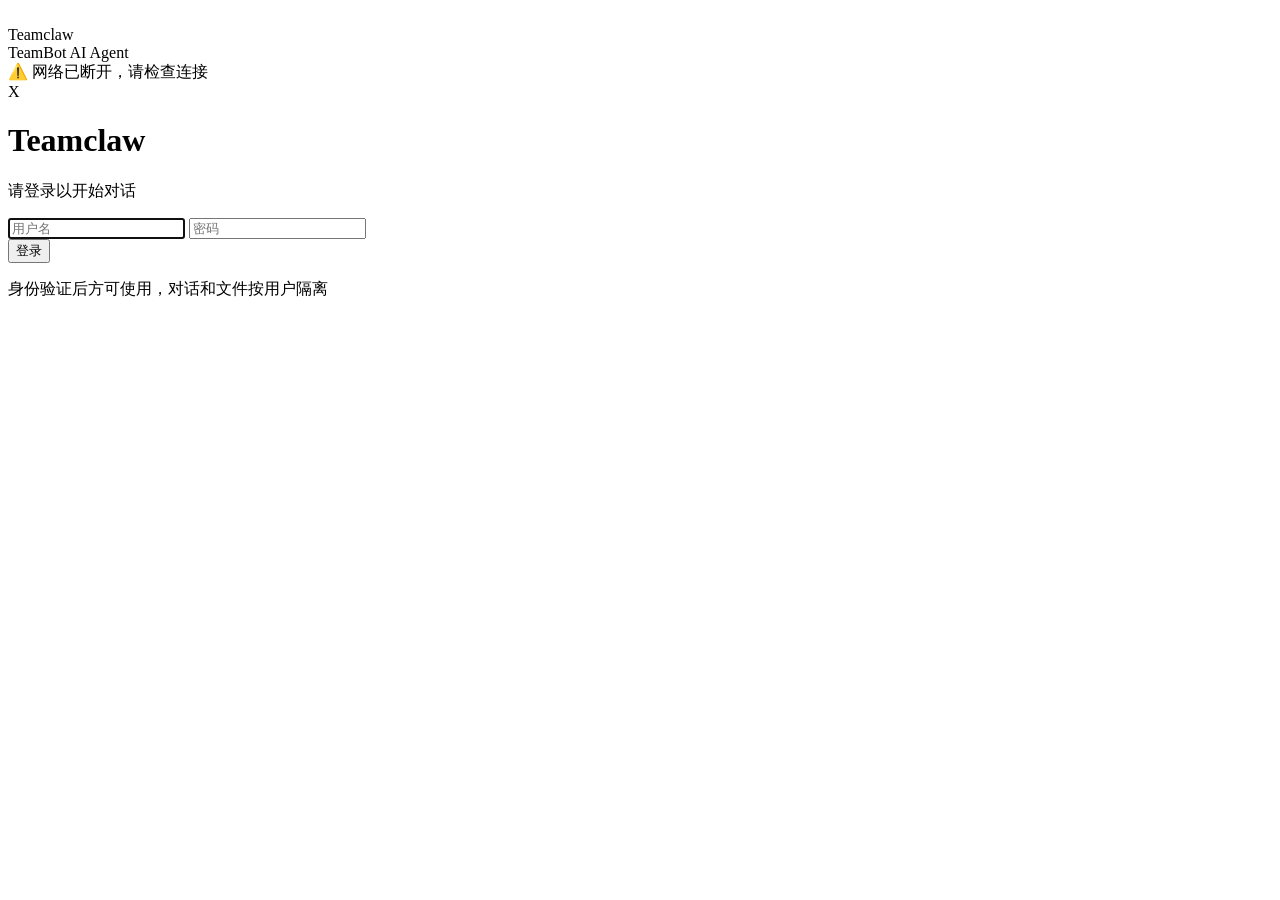
==== src/templates/index.html @ f956306f "team management" ====
<!DOCTYPE html>
<html lang="zh-CN">
<head>
    <meta charset="UTF-8">
    <title>Teamclaw | AI Agent</title>
    <meta name="viewport" content="width=device-width, initial-scale=1.0, maximum-scale=1.0, user-scalable=no, viewport-fit=cover">

    <!-- PWA / iOS Full-screen support -->
    <meta name="apple-mobile-web-app-capable" content="yes">
    <meta name="apple-mobile-web-app-status-bar-style" content="black-translucent">
    <meta name="apple-mobile-web-app-title" content="Teamclaw">
    <meta name="mobile-web-app-capable" content="yes">
    <meta name="theme-color" content="#111827">
    <meta name="format-detection" content="telephone=no">
    <meta name="msapplication-tap-highlight" content="no">
    <meta name="msapplication-TileColor" content="#111827">
    <link rel="apple-touch-icon" href="https://img.icons8.com/fluency/180/robot-2.png">
    <link rel="apple-touch-icon" sizes="152x152" href="https://img.icons8.com/fluency/152/robot-2.png">
    <link rel="apple-touch-icon" sizes="180x180" href="https://img.icons8.com/fluency/180/robot-2.png">
    <link rel="apple-touch-icon" sizes="167x167" href="https://img.icons8.com/fluency/167/robot-2.png">
    <!-- iOS splash screens -->
    <meta name="apple-mobile-web-app-status-bar-style" content="black-translucent">
    <link rel="manifest" href="/manifest.json">
    
    <script src="https://cdn.tailwindcss.com"></script>
    <script src="https://cdnjs.cloudflare.com/ajax/libs/marked/9.1.2/marked.min.js"></script>
    <link rel="stylesheet" href="https://cdnjs.cloudflare.com/ajax/libs/highlight.js/11.8.0/styles/github-dark.min.css">
    <script src="https://cdnjs.cloudflare.com/ajax/libs/highlight.js/11.8.0/highlight.min.js"></script>

    <link rel="stylesheet" href="/static/css/style.css">
</head>
<body class="bg-gray-100 font-sans leading-normal tracking-normal">

    <!-- Splash Screen -->
    <div id="app-splash">
        <img class="splash-icon" src="https://img.icons8.com/fluency/180/robot-2.png" alt="">
        <div class="splash-title">Teamclaw</div>
        <div class="splash-sub">TeamBot AI Agent</div>
    </div>

    <!-- Offline Banner -->
    <div id="offline-banner" data-i18n="offline_banner">⚠️ 网络已断开，请检查连接</div>

    <!-- ========== 登录页 ========== -->
    <div id="login-screen" class="min-h-screen flex items-center justify-center safe-top safe-bottom px-4" style="width:100%;height:100%;overflow:auto;">
        <div class="bg-white rounded-2xl shadow-2xl p-6 sm:p-8 w-full max-w-md border">
            <div class="flex items-center justify-center space-x-3 mb-6">
                <div class="bg-blue-600 p-3 rounded-xl text-white font-bold text-2xl">X</div>
                <h1 class="text-2xl font-bold text-gray-800" data-i18n="login_title">Teamclaw</h1>
            </div>
            <p class="text-center text-gray-500 text-sm mb-8" data-i18n="login_subtitle">请登录以开始对话</p>
            <div class="space-y-4">
                <input id="username-input" type="text" maxlength="32"
                    class="w-full p-3 border border-gray-300 rounded-xl focus:outline-none focus:ring-2 focus:ring-blue-500 text-center text-lg"
                    data-i18n-placeholder="username" placeholder="用户名" autofocus>
                <input id="password-input" type="password" maxlength="64"
                    class="w-full p-3 border border-gray-300 rounded-xl focus:outline-none focus:ring-2 focus:ring-blue-500 text-center text-lg"
                    data-i18n-placeholder="password" placeholder="密码">
                <div id="login-error" class="text-red-500 text-sm text-center hidden"></div>
                <button onclick="handleLogin()" id="login-btn"
                    class="w-full bg-blue-600 hover:bg-blue-700 text-white py-3 rounded-xl font-bold text-lg transition-all shadow-lg"
                    data-i18n="login_btn">登录</button>
            </div>
            <p class="text-xs text-gray-400 text-center mt-6" data-i18n="login_footer">身份验证后方可使用，对话和文件按用户隔离</p>
        </div>
    </div>

    <!-- ========== 主布局（聊天 + OASIS）（初始隐藏） ========== -->
    <div id="chat-screen" class="main-layout safe-top safe-bottom safe-left safe-right" style="display:none;">

        <!-- ===== 历史会话侧边栏 ===== -->
        <div id="session-sidebar" class="session-sidebar" style="display:none;">
            <div class="p-3 border-b bg-gray-50 flex flex-col gap-2 flex-shrink-0">
                <div class="flex justify-between items-center">
                    <span class="text-sm font-bold text-gray-700" data-i18n="history_title">🤖 Agents</span>
                    <button onclick="closeSessionSidebar()" class="text-gray-400 hover:text-gray-600 text-lg leading-none">&times;</button>
                </div>
                <div class="flex items-center gap-2">
                    <label class="text-xs text-gray-600 whitespace-nowrap">Team:</label>
                    <select id="agent-team-select" class="flex-1 px-2 py-1 text-xs border border-gray-300 rounded" onchange="onAgentTeamChange()" onfocus="loadAgentTeams()">
                        <option value="">(公共)</option>
                    </select>
                </div>
                <div class="flex items-center gap-2">
                    <button id="toggle-oasis-sessions-btn" onclick="toggleNamedSessionsVisible()" class="text-[10px] text-gray-400 hover:text-blue-600 px-1.5 py-0.5 rounded border border-gray-200 transition-colors" title="切换 已命名/无名会话">🏷️ 切换到无名会话</button>
                    <button onclick="deleteAllSessions()" class="text-xs text-red-400 hover:text-red-600" data-i18n="delete_all">🗑️ 清空全部</button>
                </div>
            </div>
            <div id="session-list" class="flex-1 overflow-y-auto p-2 space-y-1">
                <div class="text-xs text-gray-400 text-center py-4" data-i18n="loading">加载中...</div>
            </div>
        </div>

        <!-- Divider: 会话侧栏 ↔ 聊天区 -->
        <div class="session-divider" id="session-divider"></div>

        <!-- ===== 左侧：聊天区 ===== -->
        <div class="chat-main h-screen flex flex-col bg-white border-x border-gray-200 shadow-2xl">
            <!-- Page Switch Tab Bar -->
            <div class="page-tab-bar">
                <div class="page-tab active" id="tab-chat" onclick="switchPage('chat')" data-i18n="tab_chat">💬 对话</div>
                <div class="page-tab" id="tab-group" onclick="switchPage('group')" data-i18n="tab_group">👥 群聊</div>
                <div class="page-tab" id="tab-orchestrate" onclick="switchPage('orchestrate')" data-i18n="tab_orchestrate">🤝 Agent Teams</div>
            </div>

            <!-- === Chat Page === -->
            <div id="page-chat" class="chat-page">
            <header class="p-3 sm:p-4 border-b bg-white flex justify-between items-start sm:items-center gap-2 flex-shrink-0">
                <div class="flex items-center space-x-2 sm:space-x-3 mobile-header-top flex-shrink-0">
                    <div class="bg-blue-600 p-1.5 sm:p-2 rounded-lg text-white font-bold text-lg sm:text-xl">X</div>
                    <div>
                        <h1 class="text-sm sm:text-lg font-bold text-gray-800 leading-tight">Teamclaw</h1>
                        <p class="text-[10px] sm:text-xs text-green-500 flex items-center" data-i18n="encrypted">● 已加密</p>
                    </div>
                </div>
                <div class="flex items-center space-x-1 sm:space-x-2 mobile-header-actions flex-shrink-0">
                    <div id="uid-display" class="text-xs sm:text-sm font-mono bg-gray-100 px-2 sm:px-3 py-1 rounded border truncate max-w-[80px] sm:max-w-none"></div>
                    <div id="session-display" class="text-[10px] sm:text-xs font-mono bg-blue-50 text-blue-600 px-1.5 sm:px-2 py-1 rounded border border-blue-200 cursor-default" data-i18n-title="current_session" title="当前对话号"></div>
                    <!-- History Button -->
                    <button onclick="toggleSessionSidebar()" class="desktop-only-btn text-[10px] sm:text-xs bg-gray-50 text-gray-600 hover:bg-gray-100 px-2 py-1 rounded border border-gray-200 transition-colors flex items-center justify-center" data-i18n-title="history_title" title="Agents">
                        <span class="hidden sm:inline" data-i18n="history">🤖Agents</span>
                        <span class="sm:hidden text-base leading-none">🤖</span>
                    </button>
                    <!-- OpenClaw Quick Config Button -->
                    <button onclick="orchOpenClawQuickConfig()" class="desktop-only-btn text-[10px] sm:text-xs bg-orange-50 text-orange-600 hover:bg-orange-100 px-2 py-1 rounded border border-orange-300 transition-colors flex items-center justify-center font-semibold" data-i18n-title="orch_oc_quick_title" title="Setting OpenClaw Agent">
                        <span class="hidden sm:inline" data-i18n="orch_oc_quick_btn">🦞 Setting OpenClaw Agent</span>
                        <span class="sm:hidden text-base leading-none">🦞</span>
                    </button>
                    <!-- New Session Button: Visible on all devices -->
                    <button onclick="handleNewSession()" class="text-[10px] sm:text-xs bg-green-50 text-green-600 hover:bg-green-100 px-2 py-1 rounded border border-green-200 transition-colors mr-1 flex items-center justify-center" data-i18n-title="new_session_confirm" title="开启新对话">
                        <span class="sm:hidden text-base font-bold leading-none">+</span>
                        <span class="hidden sm:inline" data-i18n="new_chat">+新</span>
                    </button>
                    <button onclick="toggleLanguage()" id="lang-toggle-btn" class="text-[10px] sm:text-xs bg-purple-50 text-purple-600 hover:bg-purple-100 px-2 py-1 rounded border border-purple-200 transition-colors" title="Switch Language">EN</button>
                    <button onclick="openSettings()" class="desktop-only-btn text-[10px] sm:text-xs bg-gray-50 text-gray-600 hover:bg-gray-100 px-2 py-1 rounded border border-gray-200 transition-colors" data-i18n="settings" data-i18n-title="settings_title" title="系统设置">⚙️</button>
                    <div id="public-toggle-wrap" class="desktop-only-btn" style="display:inline-flex;align-items:center;gap:4px;">
                        <span style="font-size:10px;color:#888;" id="public-toggle-label">🌐</span>
                        <label class="toggle-switch">
                            <input type="checkbox" id="public-toggle" onchange="handlePublicToggle(this.checked)" disabled>
                            <span class="toggle-slider"></span>
                        </label>
                    </div>
                    <button onclick="handleLogout()" class="desktop-only-btn text-[10px] sm:text-xs text-gray-400 hover:text-red-500 px-1.5 sm:px-2 py-1 rounded transition-colors" data-i18n="logout" data-i18n-title="logout" title="切换用户">退出</button>
                    <!-- Mobile: hamburger menu -->
                    <div class="mobile-menu-wrapper" style="position:relative;">
                        <button onclick="toggleMobileMenu()" class="mobile-menu-btn text-[10px] bg-gray-100 hover:bg-gray-200 px-2 py-1 rounded border border-gray-300 transition-colors" data-i18n-title="more_actions" title="更多操作">⋮</button>
                        <div id="mobile-menu-dropdown" class="mobile-menu-dropdown" style="display:none;">
                            <button onclick="toggleSessionSidebar(); closeMobileMenu();" class="mobile-menu-item" data-i18n="menu_history">🤖 Agents</button>
                            <button onclick="orchOpenClawQuickConfig(); closeMobileMenu();" class="mobile-menu-item" data-i18n="menu_openclaw_cfg">🦞 OpenClaw</button>
                            <button onclick="handleNewSession(); closeMobileMenu();" class="mobile-menu-item" data-i18n="menu_new">➕ 新对话</button>
                            <button onclick="toggleOasisMobile(); closeMobileMenu();" class="mobile-menu-item" data-i18n="menu_oasis">🏛️ TeamsWork</button>
                            <button onclick="openSettings(); closeMobileMenu();" class="mobile-menu-item" data-i18n="menu_settings">⚙️ 设置</button>
                            <button onclick="handleLogout(); closeMobileMenu();" class="mobile-menu-item text-red-500" data-i18n="menu_logout">🚪 退出</button>
                        </div>
                    </div>
                </div>
            </header>

            <div id="chat-box" class="chat-container overflow-y-auto p-4 sm:p-6 space-y-4 sm:space-y-6 flex-grow bg-gray-50">
                <div class="flex justify-start">
                    <div class="message-agent bg-white border p-4 max-w-[85%] shadow-sm text-gray-700" data-i18n="welcome_message">
                        你好！我是 TeamBot 智能助手。我已经准备好为你服务，请输入你的指令。
                    </div>
                </div>
            </div>

            <!-- 聊天区上方小刷新按钮 -->
            <div style="position:relative;">
                <button id="refresh-chat-btn" class="refresh-chat-btn" onclick="handleNewMsgRefresh()" title="刷新消息" data-i18n-title="refresh_chat">
                    🔄
                </button>
            </div>

            <div class="p-2 sm:p-4 border-t bg-white flex-shrink-0">
                <!-- Tool List Panel -->
                <div id="tool-panel-wrapper" class="mb-2" style="display:none;">
                    <div class="flex items-center justify-between mb-1">
                        <div class="tool-toggle-btn flex items-center space-x-1 text-sm text-gray-500 font-medium" onclick="toggleToolPanel()">
                            <span data-i18n="available_tools">🧰 可用工具</span>
                            <span id="tool-count" class="text-xs text-gray-400"></span>
                            <span id="tool-toggle-icon" class="tool-toggle-icon text-xs">▼</span>
                        </div>
                    </div>
                    <div id="tool-panel" class="tool-panel collapsed">
                        <div id="tool-list" class="flex flex-wrap gap-2 p-2 bg-gray-50 rounded-xl border border-gray-200">
                            <!-- tools will be injected here -->
                        </div>
                    </div>
                </div>
                <div id="image-preview-area" class="image-preview-area" style="display:none;"></div>
                <div id="file-preview-area" class="image-preview-area" style="display:none;"></div>
                <div id="audio-preview-area" class="image-preview-area" style="display:none;"></div>
                <div id="workflow-preview-area"></div>
                <div id="persona-preview-area"></div>
                <div class="flex items-end space-x-2 sm:space-x-3">
                    <label class="image-upload-btn" title="上传图片/文件/音频">
                        📎
                        <input type="file" id="image-input" accept="image/*,.pdf,.txt,.md,.csv,.json,.xml,.yaml,.yml,.log,.py,.js,.ts,.html,.css,.java,.c,.cpp,.h,.go,.rs,.sh,.bat,.ini,.toml,.cfg,.conf,.sql,.r,.rb,.mp3,.wav,.ogg,.m4a,.webm,.flac,.aac,.avi,.mp4,.mkv,.mov" multiple style="display:none;" onchange="handleFileSelect(event)">
                    </label>
                    <button id="record-btn" class="audio-record-btn" data-i18n-title="recording_title" title="录音" onclick="toggleRecording()">🎤</button>
                    <button id="workflow-add-btn" class="workflow-add-btn" data-i18n-title="wf_btn_title" title="添加工作流" onclick="showWorkflowPopup()"><span class="wf-icon">📋</span><span class="wf-label" data-i18n="wf_btn_label">+ 工作流</span></button>
                    <button id="persona-add-btn" class="persona-add-btn" data-i18n-title="persona_btn_title" title="引入专家人设" onclick="showPersonaPopup()"><span class="persona-icon">🎭</span><span class="persona-label" data-i18n="persona_btn_label">+ 人设</span></button>
                    <div class="flex-grow">
                        <textarea id="user-input" rows="1" 
                            class="w-full p-2 sm:p-3 border border-gray-300 rounded-xl focus:outline-none focus:ring-2 focus:ring-blue-500 resize-none transition-all text-sm sm:text-base"
                            data-i18n-placeholder="input_placeholder" placeholder="输入指令...（可粘贴图片/上传文件/录音）"></textarea>
                    </div>
                    <button onclick="handleSend()" id="send-btn"
                        class="bg-blue-600 hover:bg-blue-700 text-white px-4 sm:px-6 py-2 sm:py-3 rounded-xl transition-all font-bold shadow-lg h-[42px] sm:h-[50px] text-sm sm:text-base flex-shrink-0"
                        data-i18n="send_btn">发送
                    </button>
                    <button onclick="handleCancel()" id="cancel-btn"
                        class="bg-red-500 hover:bg-red-600 text-white px-4 sm:px-6 py-2 sm:py-3 rounded-xl transition-all font-bold shadow-lg h-[42px] sm:h-[50px] text-sm sm:text-base flex-shrink-0"
                        style="display:none;" data-i18n="cancel_btn">终止
                    </button>
                    <button id="busy-btn" disabled
                        class="busy-indicator-btn h-[42px] sm:h-[50px] text-sm sm:text-base flex-shrink-0"
                        style="display:none;" data-i18n="busy_btn">
                        <span class="busy-spinner"></span>系统占用中
                    </button>
                </div>
                <p class="text-[10px] text-center text-gray-400 mt-2 sm:mt-3 font-mono hidden sm:block" data-i18n="secure_footer">Secured by Nginx Reverse Proxy & SSH Tunnel</p>
            </div>
        </div>
        <!-- end of chat-page -->

        <!-- === Group Chat Page === -->
        <div id="page-group" class="group-page">
            <div style="display:flex; flex:1; overflow:hidden;">
                <!-- Group list sidebar -->
                <div class="group-list-sidebar">
                    <div class="p-3 border-b bg-gray-50 flex justify-between items-center flex-shrink-0">
                        <span class="text-sm font-bold text-gray-700" data-i18n="group_title">👥 群聊列表</span>
                        <div class="flex items-center gap-2">
                            <button onclick="toggleSessionSidebar()" class="text-[10px] bg-gray-50 text-gray-600 hover:bg-gray-100 px-2 py-1 rounded border border-gray-200" data-i18n-title="history_title" title="Agents">🤖</button>
                            <button onclick="showCreateGroupModal()" class="text-xs bg-blue-50 text-blue-600 hover:bg-blue-100 px-2 py-1 rounded border border-blue-200" data-i18n="group_new">+ 新建</button>
                        </div>
                    </div>
                    <div id="group-list" class="flex-1 overflow-y-auto">
                        <div class="group-empty-state" style="padding:40px 0;">
                            <div class="empty-icon">👥</div>
                            <div class="empty-text" data-i18n="group_no_groups">暂无群聊</div>
                        </div>
                    </div>
                </div>

                <!-- Group chat main area -->
                <div class="group-chat-area" id="group-chat-area">
                    <div class="group-empty-state" id="group-empty-placeholder">
                        <div class="empty-icon">💬</div>
                        <div class="empty-text" data-i18n="group_select_hint">选择或创建一个群聊</div>
                    </div>
                    <!-- Active group chat (hidden initially) -->
                    <div id="group-active-chat" style="display:none; flex-direction:column; height:100%;">
                        <div class="group-chat-header">
                            <div class="flex items-center gap-2">
                                <button onclick="groupBackToList()" class="group-back-btn text-xs text-gray-500 hover:text-gray-700 px-1" style="display:none;">← </button>
                                <span id="group-active-name" class="font-bold text-gray-800 text-sm"></span>
                                <span id="group-active-id" class="text-[10px] text-gray-400 ml-1"></span>
                            </div>
                            <div class="flex items-center gap-2">
                                <button id="group-mute-btn" onclick="toggleGroupMute()" class="text-xs px-2 py-1 rounded border font-bold" style="background:#fef2f2;color:#dc2626;border-color:#fecaca;" data-i18n="group_mute">🔇 急停</button>
                                <button onclick="toggleGroupMemberPanel()" class="text-xs bg-gray-50 hover:bg-gray-100 px-2 py-1 rounded border border-gray-200" data-i18n="group_members_btn">👤 成员</button>
                            </div>
                        </div>
                        <div id="group-messages-box" class="group-messages-box"></div>
                        <div class="group-input-area" style="position:relative;">
                            <div class="mention-popup" id="mention-popup">
                                <div class="mention-title">@ 选择要通知的 Agent</div>
                                <div id="mention-list"></div>
                                <button class="mention-confirm" onclick="confirmMention()">确认</button>
                            </div>
                            <textarea id="group-input" rows="1" placeholder="发送消息... 输入@选择Agent" data-i18n-placeholder="group_input_placeholder" onkeydown="if(event.key==='Enter'&&!event.shiftKey){event.preventDefault();sendGroupMessage();}" oninput="onGroupInputChange(event)"></textarea>
                            <button onclick="sendGroupMessage()" class="bg-blue-600 hover:bg-blue-700 text-white px-4 py-2 rounded-xl font-bold text-sm flex-shrink-0" data-i18n="send_btn">发送</button>
                        </div>
                    </div>
                </div>

                <!-- Member panel (right side) -->
                <div class="group-member-panel" id="group-member-panel" style="display:none;">
                    <div class="panel-header flex justify-between items-center">
                        <span data-i18n="group_members">成员管理</span>
                        <button onclick="toggleGroupMemberPanel()" class="text-gray-400 hover:text-gray-600 text-sm">&times;</button>
                    </div>
                    <div class="p-2 border-b">
                        <div class="text-xs font-semibold text-gray-500 mb-2" data-i18n="group_current_members">当前成员</div>
                        <div id="group-current-members" class="member-list" style="max-height:200px;"></div>
                    </div>
                    <div class="p-2 flex-1 overflow-hidden flex flex-col">
                        <div class="text-xs font-semibold text-gray-500 mb-2" data-i18n="group_add_agents">添加 Agent Session</div>
                        <div id="group-available-sessions" class="flex-1 overflow-y-auto"></div>
                    </div>
                </div>
            </div>
        </div>
        <!-- end of group-page -->

        <!-- === Orchestration Page === -->
        <div id="page-orchestrate" class="orch-page">
            <div class="orch-layout">
                <!-- Left: Expert Pool -->
                <div class="orch-sidebar" style="overflow-y:auto;">
                    <div class="orch-sidebar-header" style="display:flex;align-items:center;justify-content:space-between;cursor:pointer;user-select:none;" onclick="toggleOrchExpertList()">
                        <span class="text-sm font-bold text-gray-700">🧑‍💼 <span data-i18n="orch_expert_pool_text">专家池</span></span>
                        <span id="orch-expert-toggle-icon" style="font-size:12px;transition:transform 0.2s;margin-right:4px;">▼</span>
                        <!-- Start / Manual / End / Conditional injection cards -->
                        <div style="display:flex;gap:3px;align-items:center;">
                            <div class="orch-manual-card orch-start-card" draggable="true" id="orch-start-card" style="margin:0;padding:4px 6px;font-size:11px;">
                                <span style="font-size:14px;">🚀</span>
                                <div><span class="text-xs font-semibold text-gray-700" data-i18n="orch_start_node">开始</span></div>
                            </div>
                            <div class="orch-manual-card" draggable="true" id="orch-manual-card" style="margin:0;padding:4px 6px;font-size:11px;">
                                <span style="font-size:14px;">📝</span>
                                <div><span class="text-xs font-semibold text-gray-700" data-i18n="orch_manual_inject">手动注入</span></div>
                            </div>
                            <div class="orch-manual-card orch-end-card" draggable="true" id="orch-end-card" style="margin:0;padding:4px 6px;font-size:11px;">
                                <span style="font-size:14px;">🏁</span>
                                <div><span class="text-xs font-semibold text-gray-700" data-i18n="orch_end_node">结束</span></div>
                            </div>
                            <div class="orch-manual-card orch-cond-card" draggable="true" id="orch-cond-card" style="margin:0;padding:4px 6px;font-size:11px;">
                                <span style="font-size:14px;">🎯</span>
                                <div><span class="text-xs font-semibold text-gray-700" data-i18n="orch_cond_node">选择器</span></div>
                            </div>
                        </div>
                    </div>
                    <div class="orch-sidebar-grid">
                        <!-- 上行 -->
                        <div class="orch-grid-row" id="orch-grid-row-top">
                            <!-- Top-left: All experts by categories -->
                            <div class="orch-sidebar-grid-cell" id="orch-cell-tl">
                                <div class="orch-sidebar-grid-cell-header">
                                    <span data-i18n="orch_preset_experts">📚 预设专家</span>
                                </div>
                                <div id="orch-agency-categories" class="orch-agency-categories"></div>
                            </div>
                            <!-- 列 Divider -->
                            <div class="orch-grid-col-divider" id="orch-grid-col-divider-top"></div>
                            <!-- Top-right: Custom experts -->
                            <div class="orch-sidebar-grid-cell" id="orch-cell-tr">
                                <div class="orch-sidebar-grid-cell-header">
                                    <span data-i18n="orch_custom_experts">🛠️ 自定义专家</span>
                                    <button onclick="orchShowAddExpertModal()" data-i18n-title="orch_add_expert_btn" title="添加自定义专家">➕</button>
                                </div>
                                <div class="orch-expert-list" id="orch-expert-list-custom"></div>
                            </div>
                        </div>
                        <!-- 行 Divider -->
                        <div class="orch-grid-row-divider" id="orch-grid-row-divider"></div>
                        <!-- 下行 -->
                        <div class="orch-grid-row" id="orch-grid-row-bottom">
                            <!-- Bottom-left: Internal agents -->
                            <div class="orch-sidebar-grid-cell" id="orch-cell-bl">
                                <div class="orch-sidebar-grid-cell-header">
                                    <span data-i18n="orch_internal_agents">🤖 Internal Agents</span>
                                    <span style="display:flex;gap:2px;">
                                        <button onclick="orchShowAddInternalAgentModal()" data-i18n-title="orch_add_internal_agent_title" title="新建 Agent" style="color:#6366f1;">➕</button>
                                        <button onclick="orchLoadSessionAgents()" data-i18n-title="refresh" title="刷新">🔄</button>
                                    </span>
                                </div>
                                <div class="orch-expert-list" id="orch-expert-list-sessions"></div>
                            </div>
                            <!-- 列 Divider -->
                            <div class="orch-grid-col-divider" id="orch-grid-col-divider-bottom"></div>
                            <!-- Bottom-right: OpenClaw sessions -->
                            <div class="orch-sidebar-grid-cell" id="orch-cell-br">
                                <div class="orch-sidebar-grid-cell-header">
                                    <span data-i18n="orch_openclaw_sessions">🦞 OpenClaw</span>
                                    <span style="display:flex;gap:2px;">
                                        <button onclick="orchShowAddOpenClawModal()" data-i18n-title="orch_add_openclaw_title" title="新建Agent" style="color:#10b981;">➕</button>
                                        <button onclick="orchLoadOpenClawSessions()" data-i18n-title="refresh" title="刷新">🔄</button>
                                    </span>
                                </div>
                                <div class="orch-expert-list" id="orch-expert-list-openclaw"></div>
                            </div>
                        </div>
                    </div>
                    <div style="padding:4px 10px;font-size:10px;color:#9ca3af;border-top:1px solid #e5e7eb;flex-shrink:0;">
                        <b data-i18n="orch_shortcuts_title">快捷操作：</b><span data-i18n="orch_shortcuts_body">拖入专家到画布 · 连接端口=工作流 · Ctrl+G=分组 · 双击快速添加</span>
                    </div>
                </div>

                <!-- Divider: 左侧专家池 ↔ 画布 -->
                <div class="orch-divider" id="orch-divider-left"></div>

                <!-- Center: Canvas -->
                <div class="orch-canvas-wrapper">
                    <!-- Toolbar -->
                    <div class="orch-toolbar">
                        <button onclick="orchAutoArrange()" class="orch-btn" data-i18n-title="orch_tip_arrange" title="自动排列"><span data-i18n="orch_btn_arrange">🔄 排列</span></button>
                        <button onclick="orchSaveLayout()" class="orch-btn" data-i18n-title="orch_tip_save" title="保存布局"><span data-i18n="orch_btn_save">💾 保存</span></button>
                        <button onclick="orchLoadLayout()" class="orch-btn" data-i18n-title="orch_tip_load" title="加载布局"><span data-i18n="orch_btn_load">📂 加载</span></button>
                        <button onclick="orchGenerateAgentYaml()" class="orch-btn orch-btn-primary" data-i18n-title="orch_tip_ai" title="AI 生成 YAML"><span data-i18n="orch_btn_ai">🤖 AI编排</span></button>
                        <button onclick="orchExportYaml()" class="orch-btn orch-btn-primary" data-i18n-title="orch_tip_export" title="复制 YAML"><span data-i18n="orch_btn_export">📋 导出</span></button>
                        <button onclick="orchDownloadYaml()" class="orch-btn" data-i18n-title="orch_tip_download" title="下载 YAML 文件"><span data-i18n="orch_btn_download">⬇️ 下载</span></button>
                        <button onclick="orchUploadYamlClick()" class="orch-btn" data-i18n-title="orch_tip_upload" title="上传 YAML 文件"><span data-i18n="orch_btn_upload">⬆️ 上传</span></button>
                        <input type="file" id="orch-yaml-upload-input" accept=".yaml,.yml" style="display:none;" onchange="orchHandleYamlUpload(event)">
                        <button onclick="orchRefreshSessions()" class="orch-btn" data-i18n-title="orch_tip_status" title="刷新 session 状态"><span data-i18n="orch_btn_status">🔄 状态</span></button>
                        <button onclick="orchClearCanvas()" class="orch-btn orch-btn-danger" data-i18n-title="orch_tip_clear" title="清空画布"><span data-i18n="orch_btn_clear">🗑️ 清空</span></button>
                        <button onclick="toggleOrchFocusMode()" id="orch-focus-btn" class="orch-btn" title="专注模式：隐藏两侧面板"><span data-i18n="orch_btn_focus">🎯 专注</span></button>
                        <span class="orch-toolbar-sep" style="border-left:1px solid #d1d5db;height:20px;margin:0 4px;"></span>
                        <label style="display:flex;align-items:center;gap:3px;font-size:11px;color:#374151;cursor:pointer;white-space:nowrap;" title="Enable Team mode: scope agents to a team folder">
                            <input type="checkbox" id="orch-team-enabled" onchange="orchTeamToggle()" style="margin:0;cursor:pointer;">
                            <span>👥 Team</span>
                        </label>
                        <input type="text" id="orch-team-name" placeholder="team name" disabled
                               style="width:100px;padding:3px 6px;border:1px solid #d1d5db;border-radius:4px;font-size:11px;display:none;"
                               onchange="orchTeamNameChanged()">
                        <button onclick="orchCreateTeam()" id="orch-team-create-btn" class="orch-btn" style="display:none;font-size:11px;padding:4px 8px;" title="Create new team"><span data-i18n="orch_btn_create_team">➕ Create</span></button>
                        <button onclick="orchDeleteTeam()" id="orch-team-delete-btn" class="orch-btn orch-btn-danger" style="display:none;font-size:11px;padding:4px 8px;" title="Delete current team"><span data-i18n="orch_btn_delete_team">🗑️ Delete</span></button>
                        <button onclick="orchDownloadSnapshot()" id="orch-team-download-btn" class="orch-btn" style="display:none;font-size:11px;padding:4px 8px;" title="Download team snapshot"><span data-i18n="orch_btn_download_snapshot">⬇️ Snapshot</span></button>
                        <button onclick="orchUploadSnapshotClick()" id="orch-team-upload-btn" class="orch-btn" style="display:none;font-size:11px;padding:4px 8px;" title="Upload team snapshot"><span data-i18n="orch_btn_upload_snapshot">⬆️ Upload</span></button>
                        <input type="file" id="orch-team-snapshot-input" accept=".zip" style="display:none;" onchange="orchHandleSnapshotUpload(event)">
                    </div>
                    <div class="orch-canvas" id="orch-canvas-area">
                        <!-- 移动端 toggle 按钮 -->
                        <div class="orch-mobile-toggle left" onclick="orchToggleMobileSidebar()">☰ <span class="orch-toggle-label" data-i18n="orch_expert_pool_text">Expert Pool</span></div>
                        <div class="orch-mobile-toggle right" onclick="orchToggleMobilePanel()">⚙ <span class="orch-toggle-label" data-i18n="orch_btn_ai">AI编排</span></div>
                        <div class="orch-canvas-inner" id="orch-canvas-inner">
                            <svg id="orch-edge-svg" style="width:10000px;height:10000px;position:absolute;top:0;left:0;z-index:5;pointer-events:none;">
 <defs><marker id="orch-arrowhead" markerWidth="10" markerHeight="7" refX="10" refY="3.5" orient="auto"><polygon points="0 0, 10 3.5, 0 7" fill="#2563eb" /></marker><marker id="orch-arrowhead-green" markerWidth="10" markerHeight="7" refX="10" refY="3.5" orient="auto"><polygon points="0 0, 10 3.5, 0 7" fill="#16a34a" /></marker><marker id="orch-arrowhead-orange" markerWidth="10" markerHeight="7" refX="10" refY="3.5" orient="auto"><polygon points="0 0, 10 3.5, 0 7" fill="#ea580c" /></marker><marker id="orch-arrowhead-purple" markerWidth="10" markerHeight="7" refX="10" refY="3.5" orient="auto"><polygon points="0 0, 10 3.5, 0 7" fill="#8b5cf6" /></marker></defs>
                            </svg>
                            <div id="orch-canvas-hint" style="position:absolute;top:50%;left:50%;transform:translate(-50%,-50%);text-align:center;color:#9ca3af;pointer-events:none;z-index:1;">
                                <div style="font-size:40px;margin-bottom:8px;">🎯</div>
                                <div style="font-size:14px;font-weight:500;color:#6b7280;" data-i18n="orch_hint_drag">拖入专家开始编排</div>
                                <div style="font-size:11px;margin-top:6px;color:#9ca3af;" data-i18n="orch_hint_drag">拖入专家开始编排</div>
                            </div>
                        </div>
                        <div class="orch-nav-controls">
                            <div class="nav-row">
                                <button onclick="orchPanBy(0,-60)" data-i18n-title="orch_tip_up" title="上移">▲</button>
                            </div>
                            <div class="nav-row">
                                <button onclick="orchPanBy(-60,0)" data-i18n-title="orch_tip_left" title="左移">◀</button>
                                <button class="nav-center" onclick="orchResetView()" data-i18n-title="orch_tip_reset" title="重置视图">⌂</button>
                                <button onclick="orchPanBy(60,0)" data-i18n-title="orch_tip_right" title="右移">▶</button>
                            </div>
                            <div class="nav-row">
                                <button onclick="orchPanBy(0,60)" data-i18n-title="orch_tip_down" title="下移">▼</button>
                            </div>
                            <div class="nav-zoom-row">
                                <button onclick="orchZoom(-0.1)" data-i18n-title="orch_tip_zoomout" title="缩小">−</button>
                                <span id="orch-zoom-label" class="zoom-label">100%</span>
                                <button onclick="orchZoom(0.1)" data-i18n-title="orch_tip_zoomin" title="放大">+</button>
                            </div>
                        </div>
                    </div>
                </div>

                <!-- Divider: 画布 ↔ 右侧设置面板 -->
                <div class="orch-divider" id="orch-divider-right"></div>

                <!-- Right: Settings + YAML -->
                <div class="orch-right-panel">
                    <div class="orch-right-section">
                        <div class="text-xs font-bold text-gray-500 uppercase tracking-wide px-3 pt-3 pb-1" data-i18n="orch_settings">⚙️ 设置</div>
                        <div class="px-3 pb-2 space-y-1 text-xs text-gray-600 border-b border-gray-100">
                            <label class="flex items-center gap-2 cursor-pointer"><input type="checkbox" id="orch-repeat" class="accent-blue-600"> <span data-i18n="orch_repeat">每轮重复计划</span></label>
                            <label class="flex items-center gap-2"><span data-i18n="orch_rounds">轮次:</span> <input type="number" id="orch-rounds" value="5" min="1" max="20" class="w-12 px-1 py-0.5 border border-gray-300 rounded text-xs"></label>
                            <label class="flex items-center gap-2"><span data-i18n="orch_threshold">聚类阈值:</span> <input type="range" id="orch-threshold" min="50" max="400" value="150" class="flex-1 accent-blue-600"><span id="orch-threshold-val" class="text-[10px] text-gray-400">150</span></label>
                        </div>
                    </div>

                    <div class="orch-right-section">
                        <div class="text-xs font-bold text-gray-500 uppercase tracking-wide px-3 pt-2 pb-1" data-i18n="orch_ai_gen">🤖 AI 生成</div>
                        <div id="orch-agent-status" class="mx-3 mb-1 px-2 py-1 rounded text-[10px] bg-gray-50 border border-gray-200 text-gray-400" data-i18n="orch_ai_hint">
                            点击「🤖 AI编排」自动生成 YAML
                        </div>
                        <div class="px-3 pb-1">
                            <div class="text-[10px] text-gray-400 mb-1"><span data-i18n="orch_prompt_label">📨 发送的 Prompt</span> <button onclick="orchCopyPrompt()" class="text-[10px] text-blue-500 hover:underline float-right" data-i18n="orch_prompt_copy">复制</button></div>
                            <div class="orch-yaml-box text-[10px] text-amber-600" id="orch-prompt-content" style="max-height:100px;" data-i18n="orch_prompt_hint">点击 AI编排 后显示</div>
                        </div>
                        <div class="px-3 pb-1">
                            <div class="text-[10px] text-gray-400 mb-1"><span data-i18n="orch_agent_yaml_label">🤖 Agent YAML</span> <button onclick="orchCopyAgentYaml()" class="text-[10px] text-blue-500 hover:underline float-right" data-i18n="orch_agent_yaml_copy">复制</button></div>
                            <div class="orch-yaml-box text-[10px] text-green-600" id="orch-agent-yaml" style="max-height:140px;" data-i18n="orch_agent_yaml_hint">等待 Agent 生成</div>
                        </div>
                    </div>

                    <div class="orch-right-section flex-1 flex flex-col min-h-0">
                        <div class="text-xs font-bold text-gray-500 uppercase tracking-wide px-3 pt-2 pb-1" data-i18n="orch_rule_yaml">📄 规则 YAML</div>
                        <div class="orch-yaml-box flex-1 mx-3 mb-2 text-xs text-green-700" id="orch-yaml-content" data-i18n="orch_rule_yaml_hint">拖入专家后自动生成...</div>
                    </div>

                    <div class="orch-status-bar" id="orch-status-bar" data-i18n="orch_status_bar_init">节点: 0 | 连线: 0 | 分组: 0</div>
                </div>
                <!-- 移动端 backdrop -->
                <div class="orch-mobile-backdrop" id="orch-mobile-backdrop" onclick="orchCloseMobilePanels()"></div>
            </div>
        </div>
        <!-- end of orchestrate-page -->
        </div>
        <!-- end of chat-main -->

        <!-- ===== 分割线 ===== -->
        <div class="oasis-divider" id="oasis-divider"></div>

        <!-- ===== 右侧：TeamsWork 讨论面板 ===== -->
        <div class="oasis-panel collapsed-panel bg-white border-l border-gray-200 flex flex-col h-screen" id="oasis-panel">
            <!-- Collapsed state expand button -->
            <div class="oasis-expand-btn items-center justify-center h-full text-gray-400 hover:text-blue-600 cursor-pointer text-sm font-bold" onclick="toggleOasisPanel()">
                🏛️ Working Teams
            </div>

            <!-- Panel content -->
            <div class="oasis-content flex flex-col h-full">
                <!-- Header -->
                <div class="p-3 border-b bg-gradient-to-r from-purple-50 to-blue-50 flex items-center justify-between flex-shrink-0">
                    <div class="flex items-center space-x-2">
                        <span class="text-lg">🏛️</span>
                        <div>
                            <h2 class="text-sm font-bold text-gray-800" data-i18n="oasis_title">TeamsWork 讨论论坛</h2>
                            <p class="text-[10px] text-gray-500" data-i18n="oasis_subtitle">多专家并行讨论系统</p>
                        </div>
                    </div>
                    <div class="flex items-center space-x-1">
                        <button onclick="refreshOasisTopics()" class="text-gray-400 hover:text-blue-600 p-1 rounded transition-colors" data-i18n-title="refresh" title="刷新">🔄</button>
                        <button onclick="toggleOasisPanel()" class="text-gray-400 hover:text-red-500 p-1 rounded transition-colors" data-i18n-title="collapse" title="收起">✕</button>
                    </div>
                </div>

                <!-- Topic list view -->
                <div id="oasis-topic-list-view" class="flex flex-col flex-1 overflow-hidden">
                    <div class="p-3 border-b flex-shrink-0">
                        <div class="flex items-center justify-between">
                            <span class="text-xs font-semibold text-gray-600" data-i18n="oasis_topics">📋 讨论话题</span>
                            <div class="flex items-center space-x-2">
                                <button onclick="deleteAllOasisTopics()" class="text-xs text-red-400 hover:text-red-600" data-i18n="delete_all">🗑️ 清空全部</button>
                                <span id="oasis-topic-count" class="text-[10px] text-gray-400"></span>
                            </div>
                        </div>
                    </div>
                    <div id="oasis-topic-list" class="flex-1 overflow-y-auto">
                        <div class="p-6 text-center text-gray-400 text-sm">
                            <div class="text-3xl mb-2">🏛️</div>
                            <p data-i18n="oasis_no_topics">暂无讨论话题</p>
                            <p class="text-xs mt-1" data-i18n="oasis_start_hint">在聊天中让 Agent 发起 TeamsWork 讨论</p>
                        </div>
                    </div>
                </div>

                <!-- Topic detail view (hidden by default) -->
                <div id="oasis-detail-view" class="flex flex-col flex-1 overflow-hidden" style="display:none;">
                    <!-- Detail header -->
                    <div class="p-3 border-b flex-shrink-0">
                        <div class="flex items-center justify-between">
                            <div class="flex items-center space-x-2">
                                <button onclick="showOasisTopicList()" class="text-gray-400 hover:text-blue-600 text-sm" data-i18n="oasis_back">← 返回</button>
                                <span id="oasis-detail-status" class="oasis-status-badge"></span>
                                <span id="oasis-detail-round" class="text-[10px] text-gray-400"></span>
                            </div>
                            <div id="oasis-detail-actions" class="flex items-center space-x-1">
                            </div>
                        </div>
                        <p id="oasis-detail-question" class="text-sm font-semibold text-gray-800 mt-1 line-clamp-2"></p>
                    </div>

                    <!-- Posts stream -->
                    <div id="oasis-posts-box" class="oasis-discussion-box flex-1 p-3 space-y-3 bg-gray-50">
                        <!-- Posts will be injected here -->
                    </div>

                    <!-- Conclusion area (collapsible) -->
                    <div id="oasis-conclusion-area" class="p-3 border-t flex-shrink-0" style="display:none;">
                        <div class="oasis-conclusion-box">
                            <div class="flex items-center justify-between cursor-pointer" onclick="toggleConclusionCollapse()">
                                <div class="flex items-center space-x-1">
                                    <span class="text-sm">🏆</span>
                                    <span class="text-xs font-bold text-green-800" data-i18n="oasis_conclusion">讨论结论</span>
                                </div>
                                <span id="oasis-conclusion-toggle" class="text-xs text-gray-400 transition-transform" style="display:inline-block;">▼</span>
                            </div>
                            <p id="oasis-conclusion-text" class="text-xs text-gray-700 leading-relaxed mt-2"></p>
                        </div>
                    </div>
                </div>
            </div>
        </div>
    </div>


    <script>
    // Toggle orchestration expert list expand/collapse
    function toggleOrchExpertList() {
        const grid = document.querySelector('.orch-sidebar-grid');
        const shortcuts = grid ? grid.nextElementSibling : null;
        const icon = document.getElementById('orch-expert-toggle-icon');
        if (grid.style.display === 'none') {
            grid.style.display = '';
            if (shortcuts) shortcuts.style.display = '';
            icon.style.transform = 'rotate(0deg)';
        } else {
            grid.style.display = 'none';
            if (shortcuts) shortcuts.style.display = 'none';
            icon.style.transform = 'rotate(-90deg)';
        }
    }

    // Toggle orchestration focus mode (collapse both sidebar and right panel)
    function toggleOrchFocusMode() {
        const sidebar = document.querySelector('.orch-sidebar');
        const rightPanel = document.querySelector('.orch-right-panel');
        const btn = document.getElementById('orch-focus-btn');
        const isFocused = sidebar.classList.toggle('focus-hidden');
        rightPanel.classList.toggle('focus-hidden', isFocused);
        btn.classList.toggle('focus-active', isFocused);
    }

    // Mobile: toggle sidebar overlay
    function orchToggleMobileSidebar() {
        const sidebar = document.querySelector('.orch-sidebar');
        const panel = document.querySelector('.orch-right-panel');
        const bd = document.getElementById('orch-mobile-backdrop');
        panel.classList.remove('mobile-open');
        sidebar.classList.toggle('mobile-open');
        bd.classList.toggle('active', sidebar.classList.contains('mobile-open'));
    }
    // Mobile: toggle right panel overlay
    function orchToggleMobilePanel() {
        const sidebar = document.querySelector('.orch-sidebar');
        const panel = document.querySelector('.orch-right-panel');
        const bd = document.getElementById('orch-mobile-backdrop');
        sidebar.classList.remove('mobile-open');
        panel.classList.toggle('mobile-open');
        bd.classList.toggle('active', panel.classList.contains('mobile-open'));
    }
    // Mobile: close all panels
    function orchCloseMobilePanels() {
        document.querySelector('.orch-sidebar').classList.remove('mobile-open');
        document.querySelector('.orch-right-panel').classList.remove('mobile-open');
        document.getElementById('orch-mobile-backdrop').classList.remove('active');
    }
    </script>

    <!-- Agent Meta Modal -->
    <div id="agent-meta-modal" class="agent-meta-overlay" style="display:none;" onclick="if(event.target===this)closeAgentMetaModal()">
        <div class="agent-meta-dialog">
            <div class="agent-meta-header">
                <h3 id="agent-meta-modal-title">🤖 Agent Settings</h3>
                <button onclick="closeAgentMetaModal()" class="agent-meta-close">&times;</button>
            </div>
            <div class="agent-meta-body">
                <label class="agent-meta-label">Name</label>
                <input type="text" id="agent-meta-name" class="agent-meta-input" placeholder="(None)">
                <label class="agent-meta-label">Tools</label>
                <input type="text" id="agent-meta-tools" class="agent-meta-input" placeholder="(None) e.g. tool1,tool2 / all / none">
                <label class="agent-meta-label">Tag</label>
                <select id="agent-meta-tag" class="agent-meta-input">
                    <option value="">(None)</option>
                </select>
            </div>
            <div class="agent-meta-footer">
                <button onclick="closeAgentMetaModal()" class="agent-meta-btn agent-meta-btn-cancel">Cancel</button>
                <button onclick="submitAgentMeta()" class="agent-meta-btn agent-meta-btn-save">Save</button>
            </div>
        </div>
    </div>

    <!-- Settings Modal -->
    <div id="settings-modal" class="settings-modal-overlay" style="display:none;" onclick="if(event.target===this)closeSettings()">
        <div class="settings-modal">
            <div class="settings-header">
                <h2 data-i18n="settings_title">⚙️ 系统设置</h2>
                <button onclick="closeSettings()" class="settings-close-btn">&times;</button>
            </div>
            <div class="settings-body" id="settings-body">
                <div class="settings-loading" data-i18n="loading">加载中...</div>
            </div>
            <div class="settings-footer">
                <button onclick="restartServices()" id="restart-btn" class="settings-btn settings-btn-restart" data-i18n="settings_restart_btn">🔄 重启服务</button>
                <div style="flex:1"></div>
                <button onclick="closeSettings()" class="settings-btn settings-btn-cancel" data-i18n="cancel">取消</button>
                <button onclick="saveSettings()" class="settings-btn settings-btn-save" data-i18n="settings_save">保存</button>
            </div>
        </div>
    </div>

    <script src="/static/js/main.js"></script>
    <script src="/static/js/app.js"></script>
    <!-- ===== Orchestration Page JavaScript ===== -->
    <script src="/static/js/orchestration.js"></script>
</body>
</html>
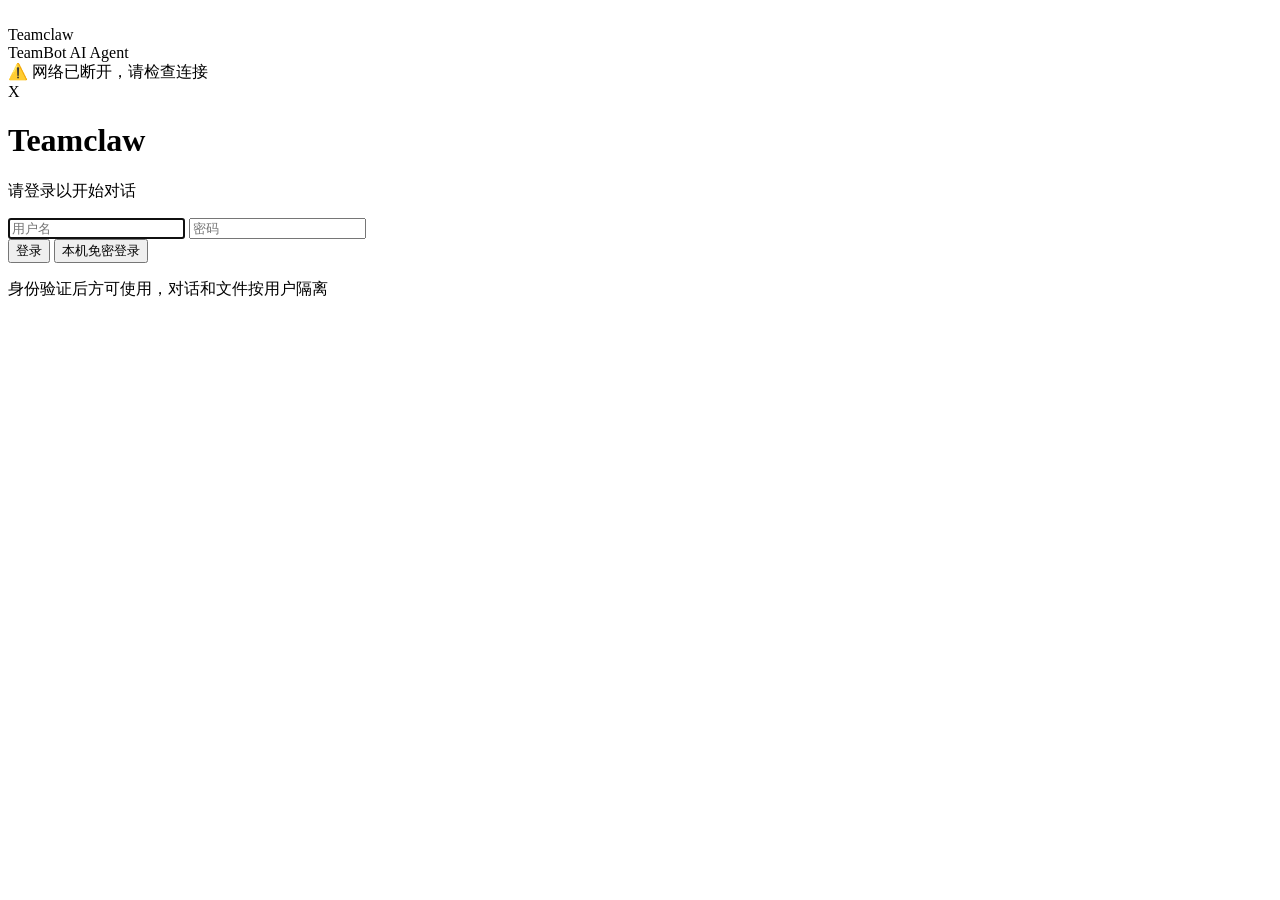
==== commit 0a7499f5: "local login" ====
--- a/src/templates/index.html
+++ b/src/templates/index.html
@@ -60,6 +60,9 @@
                 <button onclick="handleLogin()" id="login-btn"
                     class="w-full bg-blue-600 hover:bg-blue-700 text-white py-3 rounded-xl font-bold text-lg transition-all shadow-lg"
                     data-i18n="login_btn">登录</button>
+                <button onclick="handleLocalLogin()" id="local-login-btn"
+                    class="w-full bg-green-600 hover:bg-green-700 text-white py-2 rounded-xl font-bold text-sm transition-all shadow-lg mt-2"
+                    data-i18n="local_login_btn">本机免密登录</button>
             </div>
             <p class="text-xs text-gray-400 text-center mt-6" data-i18n="login_footer">身份验证后方可使用，对话和文件按用户隔离</p>
         </div>
@@ -98,13 +101,13 @@
         <div class="chat-main h-screen flex flex-col bg-white border-x border-gray-200 shadow-2xl">
             <!-- Page Switch Tab Bar -->
             <div class="page-tab-bar">
-                <div class="page-tab active" id="tab-chat" onclick="switchPage('chat')" data-i18n="tab_chat">💬 对话</div>
-                <div class="page-tab" id="tab-group" onclick="switchPage('group')" data-i18n="tab_group">👥 群聊</div>
-                <div class="page-tab" id="tab-orchestrate" onclick="switchPage('orchestrate')" data-i18n="tab_orchestrate">🤝 Agent Teams</div>
+                <div class="page-tab" id="tab-chat" onclick="switchPage('chat')" data-i18n="tab_chat">💬 Chat</div>
+                <div class="page-tab active" id="tab-group" onclick="switchPage('group')" data-i18n="tab_group">👥 Team</div>
+                <div class="page-tab" id="tab-orchestrate" onclick="switchPage('orchestrate')" data-i18n="tab_orchestrate">🤝 Workflow</div>
             </div>
 
             <!-- === Chat Page === -->
-            <div id="page-chat" class="chat-page">
+            <div id="page-chat" class="chat-page hidden-page" style="display:none;">
             <header class="p-3 sm:p-4 border-b bg-white flex justify-between items-start sm:items-center gap-2 flex-shrink-0">
                 <div class="flex items-center space-x-2 sm:space-x-3 mobile-header-top flex-shrink-0">
                     <div class="bg-blue-600 p-1.5 sm:p-2 rounded-lg text-white font-bold text-lg sm:text-xl">X</div>
@@ -225,21 +228,21 @@
         <!-- end of chat-page -->
 
         <!-- === Group Chat Page === -->
-        <div id="page-group" class="group-page">
+        <div id="page-group" class="group-page active">
             <div style="display:flex; flex:1; overflow:hidden;">
                 <!-- Group list sidebar -->
                 <div class="group-list-sidebar">
-                    <div class="p-3 border-b bg-gray-50 flex justify-between items-center flex-shrink-0">
-                        <span class="text-sm font-bold text-gray-700" data-i18n="group_title">👥 群聊列表</span>
+                    <div class="p-4 border-b bg-gray-50 flex flex-col gap-3 flex-shrink-0">
+                        <span class="text-base font-bold text-gray-700" data-i18n="group_title">👥 团队列表</span>
                         <div class="flex items-center gap-2">
-                            <button onclick="toggleSessionSidebar()" class="text-[10px] bg-gray-50 text-gray-600 hover:bg-gray-100 px-2 py-1 rounded border border-gray-200" data-i18n-title="history_title" title="Agents">🤖</button>
-                            <button onclick="showCreateGroupModal()" class="text-xs bg-blue-50 text-blue-600 hover:bg-blue-100 px-2 py-1 rounded border border-blue-200" data-i18n="group_new">+ 新建</button>
+                            <button onclick="toggleSessionSidebar()" class="text-xs bg-gray-50 text-gray-600 hover:bg-gray-100 px-3 py-2 rounded border border-gray-200" data-i18n-title="history_title" title="Agents">🤖</button>
+                            <button onclick="showCreateTeamModal()" class="flex-1 bg-blue-600 hover:bg-blue-700 text-white px-4 py-2 rounded-lg font-bold text-sm transition-all">➕ 新建团队</button>
                         </div>
                     </div>
                     <div id="group-list" class="flex-1 overflow-y-auto">
                         <div class="group-empty-state" style="padding:40px 0;">
                             <div class="empty-icon">👥</div>
-                            <div class="empty-text" data-i18n="group_no_groups">暂无群聊</div>
+                            <div class="empty-text" data-i18n="group_no_groups">暂无团队</div>
                         </div>
                     </div>
                 </div>
@@ -248,7 +251,7 @@
                 <div class="group-chat-area" id="group-chat-area">
                     <div class="group-empty-state" id="group-empty-placeholder">
                         <div class="empty-icon">💬</div>
-                        <div class="empty-text" data-i18n="group_select_hint">选择或创建一个群聊</div>
+                        <div class="empty-text" data-i18n="group_select_hint">选择一个团队进行群聊</div>
                     </div>
                     <!-- Active group chat (hidden initially) -->
                     <div id="group-active-chat" style="display:none; flex-direction:column; height:100%;">
@@ -259,12 +262,47 @@
                                 <span id="group-active-id" class="text-[10px] text-gray-400 ml-1"></span>
                             </div>
                             <div class="flex items-center gap-2">
-                                <button id="group-mute-btn" onclick="toggleGroupMute()" class="text-xs px-2 py-1 rounded border font-bold" style="background:#fef2f2;color:#dc2626;border-color:#fecaca;" data-i18n="group_mute">🔇 急停</button>
-                                <button onclick="toggleGroupMemberPanel()" class="text-xs bg-gray-50 hover:bg-gray-100 px-2 py-1 rounded border border-gray-200" data-i18n="group_members_btn">👤 成员</button>
-                            </div>
-                        </div>
-                        <div id="group-messages-box" class="group-messages-box"></div>
-                        <div class="group-input-area" style="position:relative;">
+<button id="team-download-btn" onclick="downloadTeam()" class="text-xs bg-green-50 text-green-600 hover:bg-green-100 px-2 py-1 rounded border border-green-200" title="导出团队">📥 导出团队</button>
+<button id="team-upload-btn" onclick="document.getElementById('team-upload-input').click()" class="text-xs bg-purple-50 text-purple-600 hover:bg-purple-100 px-2 py-1 rounded border border-purple-200" title="导入团队">📤 导入团队</button>
+                                <input type="file" id="team-upload-input" accept=".zip" style="display:none;" onchange="uploadTeam(this)">
+                                <button onclick="toggleTeamMembersView()" class="text-xs bg-blue-50 text-blue-600 hover:bg-blue-100 px-2 py-1 rounded border border-blue-200" title="团队成员">👥 成员</button>
+                                <button onclick="orchOpenClawQuickConfig()" class="text-xs bg-purple-50 text-purple-600 hover:bg-purple-100 px-2 py-1 rounded border border-purple-200" title="OpenClaw Agent 配置">🦞</button>
+<button id="group-mute-btn" onclick="toggleGroupMute()" class="text-xs px-2 py-1 rounded border font-bold" style="display:none;background:#fef2f2;color:#dc2626;border-color:#fecaca;" data-i18n="group_mute">🔇 急停</button>
+<button onclick="deleteTeam()" class="text-xs bg-red-50 text-red-600 hover:bg-red-100 px-2 py-1 rounded border border-red-200" title="删除团队" style="display:none;">🗑️</button>
+                            </div>
+                        </div>
+                        <div id="group-messages-box" class="group-messages-box">
+                            <!-- Team members table overlay -->
+                            <div id="team-members-overlay" class="team-members-overlay" style="display:none;">
+                                <div class="team-members-header">
+                                    <h3 class="font-bold text-gray-800">👥 团队成员</h3>
+                                    <div style="display:flex;gap:8px;align-items:center;">
+                                        <button onclick="showAddTeamMemberModal()" class="text-xs bg-blue-50 text-blue-600 hover:bg-blue-100 px-3 py-1 rounded border border-blue-200" title="添加成员">➕ 添加</button>
+                                        <button onclick="toggleTeamMembersView()" class="text-gray-400 hover:text-gray-600 text-sm">&times;</button>
+                                    </div>
+                                </div>
+                                <div class="team-members-table-container">
+                                    <table class="team-members-table">
+                                        <thead>
+                                            <tr>
+                                                <th class="text-left">名称</th>
+                                                <th class="text-left">类型</th>
+                                                <th class="text-left">标签</th>
+                                                <th class="text-left">Global Name</th>
+                                                <th class="text-right">操作</th>
+                                            </tr>
+                                        </thead>
+                                        <tbody id="team-members-table-body">
+                                            <tr>
+                                                <td colspan="5" class="text-center text-gray-400 py-8">加载中...</td>
+                                            </tr>
+                                        </tbody>
+                                    </table>
+                                </div>
+                            </div>
+                        </div>
+                        <!-- Group chat input hidden: not in use for now -->
+                        <div class="group-input-area" style="position:relative; display:none;">
                             <div class="mention-popup" id="mention-popup">
                                 <div class="mention-title">@ 选择要通知的 Agent</div>
                                 <div id="mention-list"></div>
@@ -300,27 +338,22 @@
             <div class="orch-layout">
                 <!-- Left: Expert Pool -->
                 <div class="orch-sidebar" style="overflow-y:auto;">
-                    <div class="orch-sidebar-header" style="display:flex;align-items:center;justify-content:space-between;cursor:pointer;user-select:none;" onclick="toggleOrchExpertList()">
+                    <div class="orch-sidebar-header" style="display:flex;align-items:center;justify-content:space-between;user-select:none;">
                         <span class="text-sm font-bold text-gray-700">🧑‍💼 <span data-i18n="orch_expert_pool_text">专家池</span></span>
-                        <span id="orch-expert-toggle-icon" style="font-size:12px;transition:transform 0.2s;margin-right:4px;">▼</span>
-                        <!-- Start / Manual / End / Conditional injection cards -->
-                        <div style="display:flex;gap:3px;align-items:center;">
-                            <div class="orch-manual-card orch-start-card" draggable="true" id="orch-start-card" style="margin:0;padding:4px 6px;font-size:11px;">
-                                <span style="font-size:14px;">🚀</span>
-                                <div><span class="text-xs font-semibold text-gray-700" data-i18n="orch_start_node">开始</span></div>
-                            </div>
-                            <div class="orch-manual-card" draggable="true" id="orch-manual-card" style="margin:0;padding:4px 6px;font-size:11px;">
-                                <span style="font-size:14px;">📝</span>
-                                <div><span class="text-xs font-semibold text-gray-700" data-i18n="orch_manual_inject">手动注入</span></div>
-                            </div>
-                            <div class="orch-manual-card orch-end-card" draggable="true" id="orch-end-card" style="margin:0;padding:4px 6px;font-size:11px;">
-                                <span style="font-size:14px;">🏁</span>
-                                <div><span class="text-xs font-semibold text-gray-700" data-i18n="orch_end_node">结束</span></div>
-                            </div>
-                            <div class="orch-manual-card orch-cond-card" draggable="true" id="orch-cond-card" style="margin:0;padding:4px 6px;font-size:11px;">
-                                <span style="font-size:14px;">🎯</span>
-                                <div><span class="text-xs font-semibold text-gray-700" data-i18n="orch_cond_node">选择器</span></div>
-                            </div>
+                    </div>
+                    <!-- Control nodes bar: uniform size, visually distinct -->
+                    <div class="orch-control-nodes-bar">
+                        <div class="orch-control-node-card orch-start-card" draggable="true" id="orch-start-card">
+                            <span class="orch-control-node-text" data-i18n="orch_start_node">开始节点</span>
+                        </div>
+                        <div class="orch-control-node-card" draggable="true" id="orch-manual-card">
+                            <span class="orch-control-node-text" data-i18n="orch_manual_inject">手动注入节点</span>
+                        </div>
+                        <div class="orch-control-node-card orch-end-card" draggable="true" id="orch-end-card">
+                            <span class="orch-control-node-text" data-i18n="orch_end_node">结束节点</span>
+                        </div>
+                        <div class="orch-control-node-card orch-cond-card" draggable="true" id="orch-cond-card">
+                            <span class="orch-control-node-text" data-i18n="orch_cond_node">选择器节点</span>
                         </div>
                     </div>
                     <div class="orch-sidebar-grid">
@@ -387,29 +420,21 @@
                     <!-- Toolbar -->
                     <div class="orch-toolbar">
                         <button onclick="orchAutoArrange()" class="orch-btn" data-i18n-title="orch_tip_arrange" title="自动排列"><span data-i18n="orch_btn_arrange">🔄 排列</span></button>
-                        <button onclick="orchSaveLayout()" class="orch-btn" data-i18n-title="orch_tip_save" title="保存布局"><span data-i18n="orch_btn_save">💾 保存</span></button>
-                        <button onclick="orchLoadLayout()" class="orch-btn" data-i18n-title="orch_tip_load" title="加载布局"><span data-i18n="orch_btn_load">📂 加载</span></button>
-                        <button onclick="orchGenerateAgentYaml()" class="orch-btn orch-btn-primary" data-i18n-title="orch_tip_ai" title="AI 生成 YAML"><span data-i18n="orch_btn_ai">🤖 AI编排</span></button>
-                        <button onclick="orchExportYaml()" class="orch-btn orch-btn-primary" data-i18n-title="orch_tip_export" title="复制 YAML"><span data-i18n="orch_btn_export">📋 导出</span></button>
-                        <button onclick="orchDownloadYaml()" class="orch-btn" data-i18n-title="orch_tip_download" title="下载 YAML 文件"><span data-i18n="orch_btn_download">⬇️ 下载</span></button>
-                        <button onclick="orchUploadYamlClick()" class="orch-btn" data-i18n-title="orch_tip_upload" title="上传 YAML 文件"><span data-i18n="orch_btn_upload">⬆️ 上传</span></button>
+                        <button onclick="orchSaveLayout()" class="orch-btn" data-i18n-title="orch_tip_save" title="保存工作流"><span data-i18n="orch_btn_save">💾 保存工作流</span></button>
+                        <button onclick="orchLoadLayout()" class="orch-btn" data-i18n-title="orch_tip_load" title="加载工作流"><span data-i18n="orch_btn_load">📂 加载工作流</span></button>
+                        <button onclick="orchGenerateAgentYaml()" class="orch-btn orch-btn-primary" data-i18n-title="orch_tip_ai" title="AI 优化工作流"><span data-i18n="orch_btn_ai">🤖 AI优化工作流</span></button>
+                        <button onclick="orchExportYaml()" class="orch-btn orch-btn-primary" data-i18n-title="orch_tip_export" title="复制工作流到粘贴板"><span data-i18n="orch_btn_export">📋 复制工作流到粘贴板</span></button>
+                        <button onclick="orchDownloadYaml()" class="orch-btn" data-i18n-title="orch_tip_download" title="导出工作流"><span data-i18n="orch_btn_download">⬇️ 导出工作流</span></button>
+                        <button onclick="orchUploadYamlClick()" class="orch-btn" data-i18n-title="orch_tip_upload" title="导入工作流"><span data-i18n="orch_btn_upload">⬆️ 导入工作流</span></button>
                         <input type="file" id="orch-yaml-upload-input" accept=".yaml,.yml" style="display:none;" onchange="orchHandleYamlUpload(event)">
                         <button onclick="orchRefreshSessions()" class="orch-btn" data-i18n-title="orch_tip_status" title="刷新 session 状态"><span data-i18n="orch_btn_status">🔄 状态</span></button>
-                        <button onclick="orchClearCanvas()" class="orch-btn orch-btn-danger" data-i18n-title="orch_tip_clear" title="清空画布"><span data-i18n="orch_btn_clear">🗑️ 清空</span></button>
+                        <button onclick="orchClearCanvas()" class="orch-btn orch-btn-danger" data-i18n-title="orch_tip_clear" title="清空工作流"><span data-i18n="orch_btn_clear">🗑️ 清空工作流</span></button>
                         <button onclick="toggleOrchFocusMode()" id="orch-focus-btn" class="orch-btn" title="专注模式：隐藏两侧面板"><span data-i18n="orch_btn_focus">🎯 专注</span></button>
                         <span class="orch-toolbar-sep" style="border-left:1px solid #d1d5db;height:20px;margin:0 4px;"></span>
-                        <label style="display:flex;align-items:center;gap:3px;font-size:11px;color:#374151;cursor:pointer;white-space:nowrap;" title="Enable Team mode: scope agents to a team folder">
-                            <input type="checkbox" id="orch-team-enabled" onchange="orchTeamToggle()" style="margin:0;cursor:pointer;">
-                            <span>👥 Team</span>
-                        </label>
-                        <input type="text" id="orch-team-name" placeholder="team name" disabled
-                               style="width:100px;padding:3px 6px;border:1px solid #d1d5db;border-radius:4px;font-size:11px;display:none;"
-                               onchange="orchTeamNameChanged()">
-                        <button onclick="orchCreateTeam()" id="orch-team-create-btn" class="orch-btn" style="display:none;font-size:11px;padding:4px 8px;" title="Create new team"><span data-i18n="orch_btn_create_team">➕ Create</span></button>
-                        <button onclick="orchDeleteTeam()" id="orch-team-delete-btn" class="orch-btn orch-btn-danger" style="display:none;font-size:11px;padding:4px 8px;" title="Delete current team"><span data-i18n="orch_btn_delete_team">🗑️ Delete</span></button>
-                        <button onclick="orchDownloadSnapshot()" id="orch-team-download-btn" class="orch-btn" style="display:none;font-size:11px;padding:4px 8px;" title="Download team snapshot"><span data-i18n="orch_btn_download_snapshot">⬇️ Snapshot</span></button>
-                        <button onclick="orchUploadSnapshotClick()" id="orch-team-upload-btn" class="orch-btn" style="display:none;font-size:11px;padding:4px 8px;" title="Upload team snapshot"><span data-i18n="orch_btn_upload_snapshot">⬆️ Upload</span></button>
-                        <input type="file" id="orch-team-snapshot-input" accept=".zip" style="display:none;" onchange="orchHandleSnapshotUpload(event)">
+                        <label class="text-xs text-gray-600 whitespace-nowrap">选择team:</label>
+                        <select id="orch-team-select" class="px-2 py-1 text-xs border border-gray-300 rounded" style="width:120px;" onchange="orchTeamSelectChanged()">
+                            <option value="">(公共)</option>
+                        </select>
                     </div>
                     <div class="orch-canvas" id="orch-canvas-area">
                         <!-- 移动端 toggle 按钮 -->
@@ -578,21 +603,8 @@
 
 
     <script>
-    // Toggle orchestration expert list expand/collapse
-    function toggleOrchExpertList() {
-        const grid = document.querySelector('.orch-sidebar-grid');
-        const shortcuts = grid ? grid.nextElementSibling : null;
-        const icon = document.getElementById('orch-expert-toggle-icon');
-        if (grid.style.display === 'none') {
-            grid.style.display = '';
-            if (shortcuts) shortcuts.style.display = '';
-            icon.style.transform = 'rotate(0deg)';
-        } else {
-            grid.style.display = 'none';
-            if (shortcuts) shortcuts.style.display = 'none';
-            icon.style.transform = 'rotate(-90deg)';
-        }
-    }
+    // Toggle orchestration expert list (no-op: collapse removed)
+    function toggleOrchExpertList() { }
 
     // Toggle orchestration focus mode (collapse both sidebar and right panel)
     function toggleOrchFocusMode() {
@@ -673,6 +685,27 @@
         </div>
     </div>
 
+    <!-- Create Team Modal -->
+    <div id="create-team-modal" class="settings-modal-overlay" style="display:none;" onclick="if(event.target===this)closeCreateTeamModal()">
+        <div class="settings-modal" style="max-width:400px;">
+            <div class="settings-header">
+                <h2>👥 新建团队</h2>
+                <button onclick="closeCreateTeamModal()" class="settings-close-btn">&times;</button>
+            </div>
+            <div class="settings-body">
+                <div class="p-4">
+                    <label class="block text-sm font-medium text-gray-700 mb-2">团队名称</label>
+                    <input type="text" id="team-name-input" class="w-full px-3 py-2 border border-gray-300 rounded-lg focus:outline-none focus:ring-2 focus:ring-blue-500" placeholder="请输入团队名称" onkeydown="if(event.key==='Enter'){event.preventDefault();submitCreateTeam();}">
+                </div>
+            </div>
+            <div class="settings-footer">
+                <div style="flex:1"></div>
+                <button onclick="closeCreateTeamModal()" class="settings-btn settings-btn-cancel">取消</button>
+                <button onclick="submitCreateTeam()" class="settings-btn settings-btn-save bg-blue-600 hover:bg-blue-700">创建</button>
+            </div>
+        </div>
+    </div>
+
     <script src="/static/js/main.js"></script>
     <script src="/static/js/app.js"></script>
     <!-- ===== Orchestration Page JavaScript ===== -->
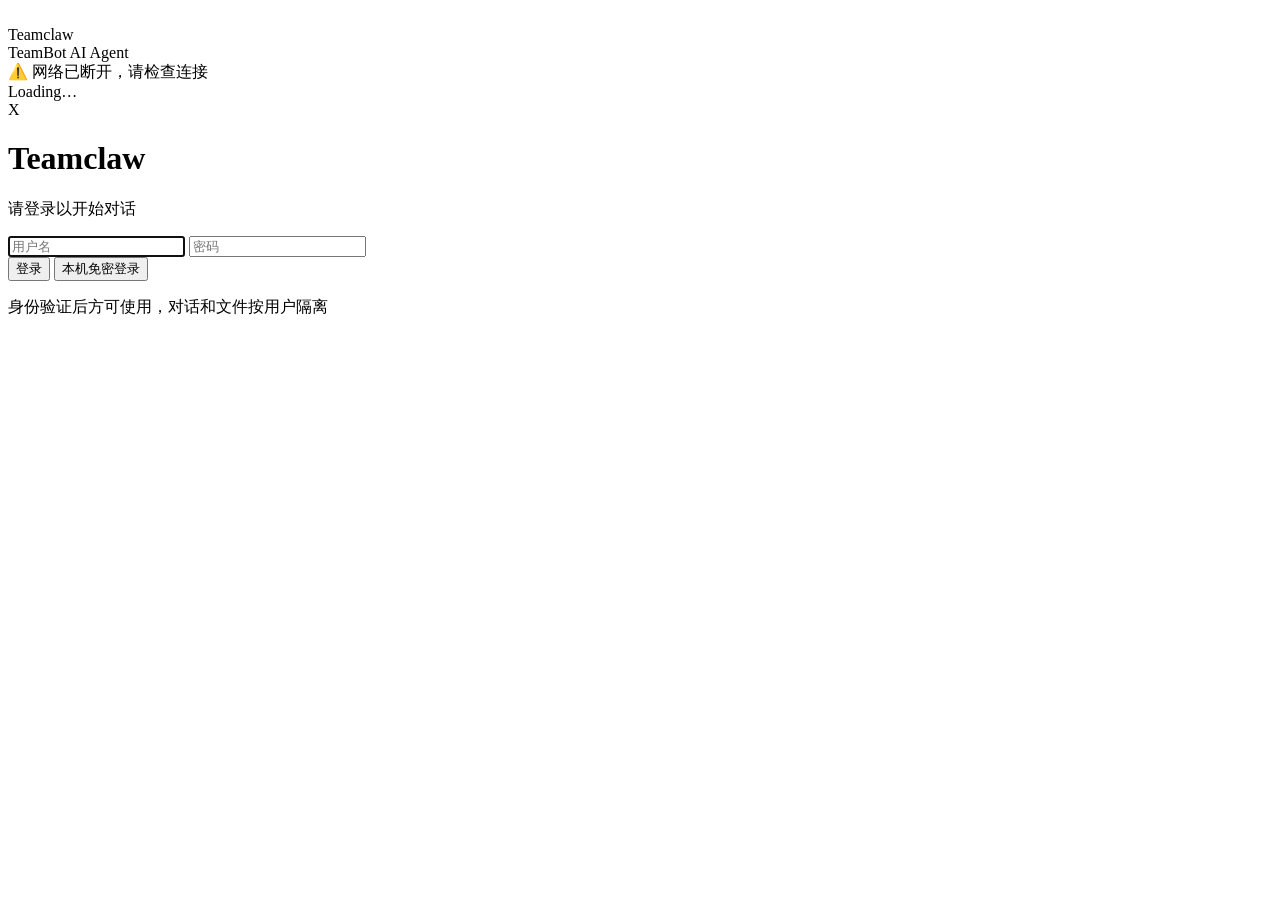
==== commit 918a6381: "fronted" ====
--- a/src/templates/index.html
+++ b/src/templates/index.html
@@ -41,6 +41,14 @@
     <!-- Offline Banner -->
     <div id="offline-banner" data-i18n="offline_banner">⚠️ 网络已断开，请检查连接</div>
 
+    <!-- Page Loading Overlay (delayed show for smooth transitions) -->
+    <div id="page-loading-overlay">
+        <div class="page-loading-spinner">
+            <div class="page-loading-dots"><span></span><span></span><span></span></div>
+            <div class="page-loading-text">Loading…</div>
+        </div>
+    </div>
+
     <!-- ========== 登录页 ========== -->
     <div id="login-screen" class="min-h-screen flex items-center justify-center safe-top safe-bottom px-4" style="width:100%;height:100%;overflow:auto;">
         <div class="bg-white rounded-2xl shadow-2xl p-6 sm:p-8 w-full max-w-md border">
@@ -101,6 +109,72 @@
         <div class="chat-main h-screen flex flex-col bg-white border-x border-gray-200 shadow-2xl">
             <!-- Page Switch Tab Bar -->
             <div class="page-tab-bar">
+                <div class="hamburger-menu-wrapper">
+                    <button class="hamburger-btn" onclick="toggleHamburgerMenu()" title="Menu">
+                        <span class="hamburger-icon">☰</span>
+                    </button>
+                    <!-- Vertical slide-down panel -->
+                    <div id="hamburger-panel" class="hamburger-panel" style="display:none;">
+                        <div class="hamburger-panel-item uid-item">
+                            <span class="hamburger-item-icon">🆔</span>
+                            <span class="hamburger-item-label">UID</span>
+                            <span id="hamburger-uid" class="hamburger-uid-val"></span>
+                        </div>
+                        <div class="hamburger-panel-item uid-item">
+                            <span class="hamburger-item-icon">💬</span>
+                            <span class="hamburger-item-label">Session</span>
+                            <span id="session-display" class="hamburger-uid-val" data-i18n-title="current_session" title="当前对话号"></span>
+                        </div>
+                        <div class="hamburger-panel-divider"></div>
+                        <button class="hamburger-panel-item" onclick="toggleSessionSidebar(); closeHamburgerMenu();">
+                            <span class="hamburger-item-icon">🤖</span>
+                            <span class="hamburger-item-label" data-i18n="hmenu_agents">Agents</span>
+                        </button>
+                        <button class="hamburger-panel-item" onclick="openSettings(); closeHamburgerMenu();">
+                            <span class="hamburger-item-icon">⚙️</span>
+                            <span class="hamburger-item-label" data-i18n="hmenu_settings">Settings</span>
+                        </button>
+                        <button class="hamburger-panel-item" onclick="orchOpenClawQuickConfig(); closeHamburgerMenu();">
+                            <span class="hamburger-item-icon">🦞</span>
+                            <span class="hamburger-item-label" data-i18n="hmenu_openclaw">OpenClaw</span>
+                        </button>
+                        <button class="hamburger-panel-item" onclick="handleNewSession(); closeHamburgerMenu();">
+                            <span class="hamburger-item-icon">➕</span>
+                            <span class="hamburger-item-label" data-i18n="hmenu_new">New Chat</span>
+                        </button>
+                        <button class="hamburger-panel-item" onclick="toggleOasisMobile(); closeHamburgerMenu();">
+                            <span class="hamburger-item-icon">🏛️</span>
+                            <span class="hamburger-item-label" data-i18n="hmenu_oasis">TeamsWork</span>
+                        </button>
+                        <div class="hamburger-panel-divider"></div>
+                        <button class="hamburger-panel-item" onclick="toggleLanguage(); closeHamburgerMenu();">
+                            <span class="hamburger-item-icon">🌐</span>
+                            <span class="hamburger-item-label" data-i18n="hmenu_lang">Language</span>
+                            <span id="lang-toggle-btn" class="hamburger-badge">EN</span>
+                        </button>
+                        <div class="hamburger-panel-item uid-item" id="public-toggle-wrap">
+                            <span class="hamburger-item-icon" id="public-toggle-label">🌐</span>
+                            <span class="hamburger-item-label" data-i18n="hmenu_public">Public</span>
+                            <label class="toggle-switch">
+                                <input type="checkbox" id="public-toggle" onchange="handlePublicToggle(this.checked)" disabled>
+                                <span class="toggle-slider"></span>
+                            </label>
+                        </div>
+                        <div class="hamburger-panel-divider"></div>
+                        <button class="hamburger-panel-item hamburger-logout" onclick="handleLogout(); closeHamburgerMenu();">
+                            <span class="hamburger-item-icon">🚪</span>
+                            <span class="hamburger-item-label" data-i18n="hmenu_logout">Logout</span>
+                        </button>
+                    </div>
+                </div>
+                <div class="tab-bar-brand">
+                    <div class="bg-blue-600 p-1 rounded-lg text-white font-bold text-sm">X</div>
+                    <div class="tab-bar-brand-text">
+                        <span class="text-xs font-bold text-gray-800 leading-tight">Teamclaw</span>
+                        <span class="text-[9px] text-green-500 flex items-center" data-i18n="encrypted">● 已加密</span>
+                    </div>
+                </div>
+                <div id="uid-display" style="display:none;"></div>
                 <div class="page-tab" id="tab-chat" onclick="switchPage('chat')" data-i18n="tab_chat">💬 Chat</div>
                 <div class="page-tab active" id="tab-group" onclick="switchPage('group')" data-i18n="tab_group">👥 Team</div>
                 <div class="page-tab" id="tab-orchestrate" onclick="switchPage('orchestrate')" data-i18n="tab_orchestrate">🤝 Workflow</div>
@@ -108,56 +182,6 @@
 
             <!-- === Chat Page === -->
             <div id="page-chat" class="chat-page hidden-page" style="display:none;">
-            <header class="p-3 sm:p-4 border-b bg-white flex justify-between items-start sm:items-center gap-2 flex-shrink-0">
-                <div class="flex items-center space-x-2 sm:space-x-3 mobile-header-top flex-shrink-0">
-                    <div class="bg-blue-600 p-1.5 sm:p-2 rounded-lg text-white font-bold text-lg sm:text-xl">X</div>
-                    <div>
-                        <h1 class="text-sm sm:text-lg font-bold text-gray-800 leading-tight">Teamclaw</h1>
-                        <p class="text-[10px] sm:text-xs text-green-500 flex items-center" data-i18n="encrypted">● 已加密</p>
-                    </div>
-                </div>
-                <div class="flex items-center space-x-1 sm:space-x-2 mobile-header-actions flex-shrink-0">
-                    <div id="uid-display" class="text-xs sm:text-sm font-mono bg-gray-100 px-2 sm:px-3 py-1 rounded border truncate max-w-[80px] sm:max-w-none"></div>
-                    <div id="session-display" class="text-[10px] sm:text-xs font-mono bg-blue-50 text-blue-600 px-1.5 sm:px-2 py-1 rounded border border-blue-200 cursor-default" data-i18n-title="current_session" title="当前对话号"></div>
-                    <!-- History Button -->
-                    <button onclick="toggleSessionSidebar()" class="desktop-only-btn text-[10px] sm:text-xs bg-gray-50 text-gray-600 hover:bg-gray-100 px-2 py-1 rounded border border-gray-200 transition-colors flex items-center justify-center" data-i18n-title="history_title" title="Agents">
-                        <span class="hidden sm:inline" data-i18n="history">🤖Agents</span>
-                        <span class="sm:hidden text-base leading-none">🤖</span>
-                    </button>
-                    <!-- OpenClaw Quick Config Button -->
-                    <button onclick="orchOpenClawQuickConfig()" class="desktop-only-btn text-[10px] sm:text-xs bg-orange-50 text-orange-600 hover:bg-orange-100 px-2 py-1 rounded border border-orange-300 transition-colors flex items-center justify-center font-semibold" data-i18n-title="orch_oc_quick_title" title="Setting OpenClaw Agent">
-                        <span class="hidden sm:inline" data-i18n="orch_oc_quick_btn">🦞 Setting OpenClaw Agent</span>
-                        <span class="sm:hidden text-base leading-none">🦞</span>
-                    </button>
-                    <!-- New Session Button: Visible on all devices -->
-                    <button onclick="handleNewSession()" class="text-[10px] sm:text-xs bg-green-50 text-green-600 hover:bg-green-100 px-2 py-1 rounded border border-green-200 transition-colors mr-1 flex items-center justify-center" data-i18n-title="new_session_confirm" title="开启新对话">
-                        <span class="sm:hidden text-base font-bold leading-none">+</span>
-                        <span class="hidden sm:inline" data-i18n="new_chat">+新</span>
-                    </button>
-                    <button onclick="toggleLanguage()" id="lang-toggle-btn" class="text-[10px] sm:text-xs bg-purple-50 text-purple-600 hover:bg-purple-100 px-2 py-1 rounded border border-purple-200 transition-colors" title="Switch Language">EN</button>
-                    <button onclick="openSettings()" class="desktop-only-btn text-[10px] sm:text-xs bg-gray-50 text-gray-600 hover:bg-gray-100 px-2 py-1 rounded border border-gray-200 transition-colors" data-i18n="settings" data-i18n-title="settings_title" title="系统设置">⚙️</button>
-                    <div id="public-toggle-wrap" class="desktop-only-btn" style="display:inline-flex;align-items:center;gap:4px;">
-                        <span style="font-size:10px;color:#888;" id="public-toggle-label">🌐</span>
-                        <label class="toggle-switch">
-                            <input type="checkbox" id="public-toggle" onchange="handlePublicToggle(this.checked)" disabled>
-                            <span class="toggle-slider"></span>
-                        </label>
-                    </div>
-                    <button onclick="handleLogout()" class="desktop-only-btn text-[10px] sm:text-xs text-gray-400 hover:text-red-500 px-1.5 sm:px-2 py-1 rounded transition-colors" data-i18n="logout" data-i18n-title="logout" title="切换用户">退出</button>
-                    <!-- Mobile: hamburger menu -->
-                    <div class="mobile-menu-wrapper" style="position:relative;">
-                        <button onclick="toggleMobileMenu()" class="mobile-menu-btn text-[10px] bg-gray-100 hover:bg-gray-200 px-2 py-1 rounded border border-gray-300 transition-colors" data-i18n-title="more_actions" title="更多操作">⋮</button>
-                        <div id="mobile-menu-dropdown" class="mobile-menu-dropdown" style="display:none;">
-                            <button onclick="toggleSessionSidebar(); closeMobileMenu();" class="mobile-menu-item" data-i18n="menu_history">🤖 Agents</button>
-                            <button onclick="orchOpenClawQuickConfig(); closeMobileMenu();" class="mobile-menu-item" data-i18n="menu_openclaw_cfg">🦞 OpenClaw</button>
-                            <button onclick="handleNewSession(); closeMobileMenu();" class="mobile-menu-item" data-i18n="menu_new">➕ 新对话</button>
-                            <button onclick="toggleOasisMobile(); closeMobileMenu();" class="mobile-menu-item" data-i18n="menu_oasis">🏛️ TeamsWork</button>
-                            <button onclick="openSettings(); closeMobileMenu();" class="mobile-menu-item" data-i18n="menu_settings">⚙️ 设置</button>
-                            <button onclick="handleLogout(); closeMobileMenu();" class="mobile-menu-item text-red-500" data-i18n="menu_logout">🚪 退出</button>
-                        </div>
-                    </div>
-                </div>
-            </header>
 
             <div id="chat-box" class="chat-container overflow-y-auto p-4 sm:p-6 space-y-4 sm:space-y-6 flex-grow bg-gray-50">
                 <div class="flex justify-start">
@@ -653,7 +677,10 @@
                 <label class="agent-meta-label">Name</label>
                 <input type="text" id="agent-meta-name" class="agent-meta-input" placeholder="(None)">
                 <label class="agent-meta-label">Tools</label>
-                <input type="text" id="agent-meta-tools" class="agent-meta-input" placeholder="(None) e.g. tool1,tool2 / all / none">
+                <div id="agent-meta-tools-container" style="max-height:150px;overflow-y:auto;border:1px solid #d1d5db;border-radius:8px;padding:8px;display:flex;flex-wrap:wrap;gap:6px;">
+                    <span style="color:#9ca3af;font-size:12px;">Loading tools...</span>
+                </div>
+                <input type="hidden" id="agent-meta-tools">
                 <label class="agent-meta-label">Tag</label>
                 <select id="agent-meta-tag" class="agent-meta-input">
                     <option value="">(None)</option>
